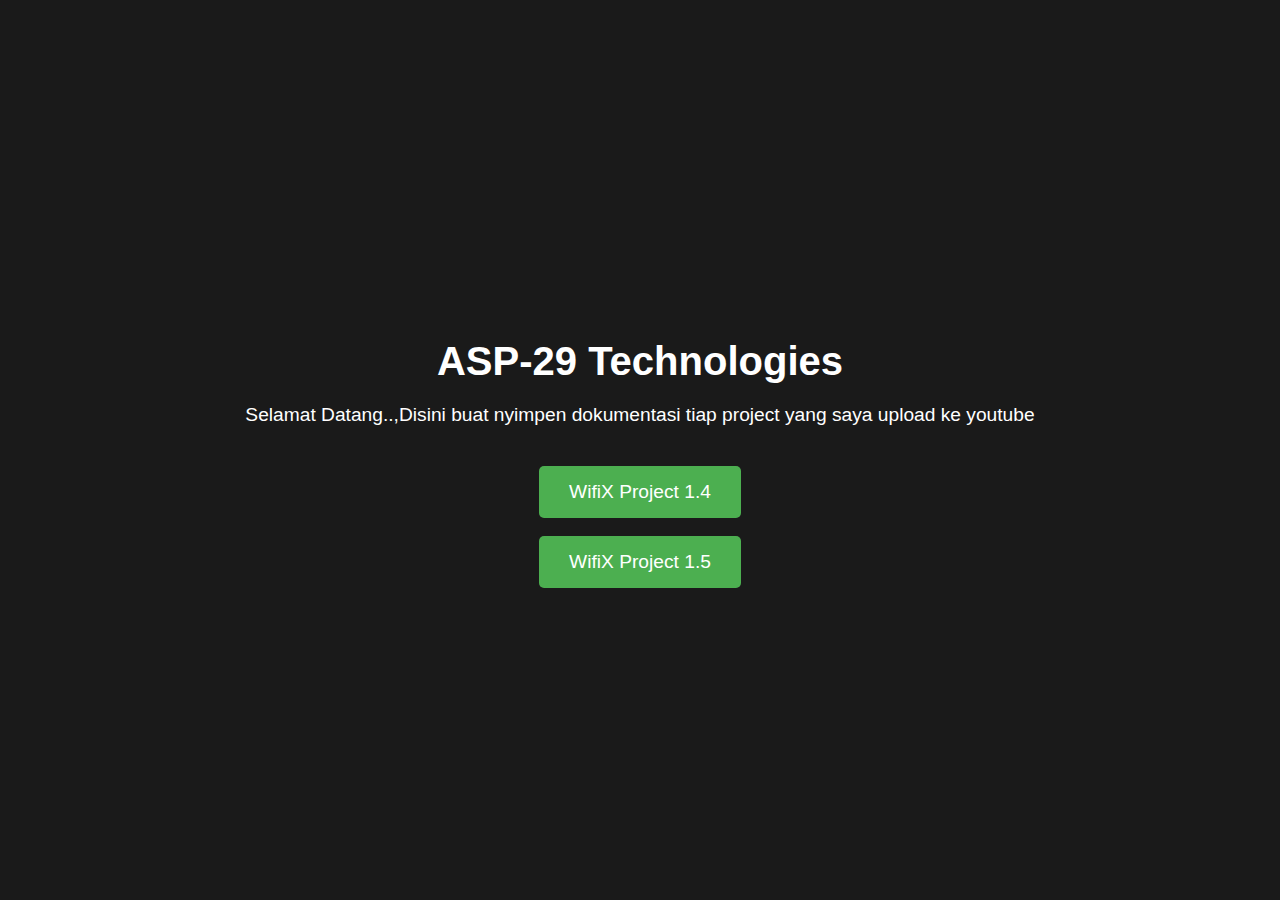
==== index.html @ 744659e8 "Add files via upload" ====
<!DOCTYPE html>
<html lang="en">
<head>
    <meta charset="UTF-8">
    <meta name="viewport" content="width=device-width, initial-scale=1.0">
    <title>ASP-29 Technologies</title>
    <style>
        body {
            background-color: #1a1a1a;
            color: #ffffff;
            font-family: 'Arial', sans-serif;
            margin: 0;
            padding: 0;
            display: flex;
            align-items: center;
            justify-content: center;
            height: 100vh;
        }

        .container {
            text-align: center;
        }

        h1 {
            font-size: 2.5em;
            margin-bottom: 20px;
        }

        p {
            font-size: 1.2em;
            margin-bottom: 40px;
        }

        .button {
            display: inline-block;
            padding: 15px 30px;
            font-size: 1.2em;
            text-decoration: none;
            background-color: #4CAF50;
            color: #ffffff;
            border-radius: 5px;
            transition: background-color 0.3s;
        }

        .button:hover {
            background-color: #45a049;
        }
    </style>
</head>
<body>
    <div class="container">
        <h1>ASP-29 Technologies</h1>
        <p>Selamat Datang..,Disini buat nyimpen dokumentasi tiap project yang saya upload ke youtube</p>
        <a href="#" class="button">WifiX Project 1.4</a><br><br>
        <a href="#" class="button">WifiX Project 1.5</a>
    </div>
</body>
</html>
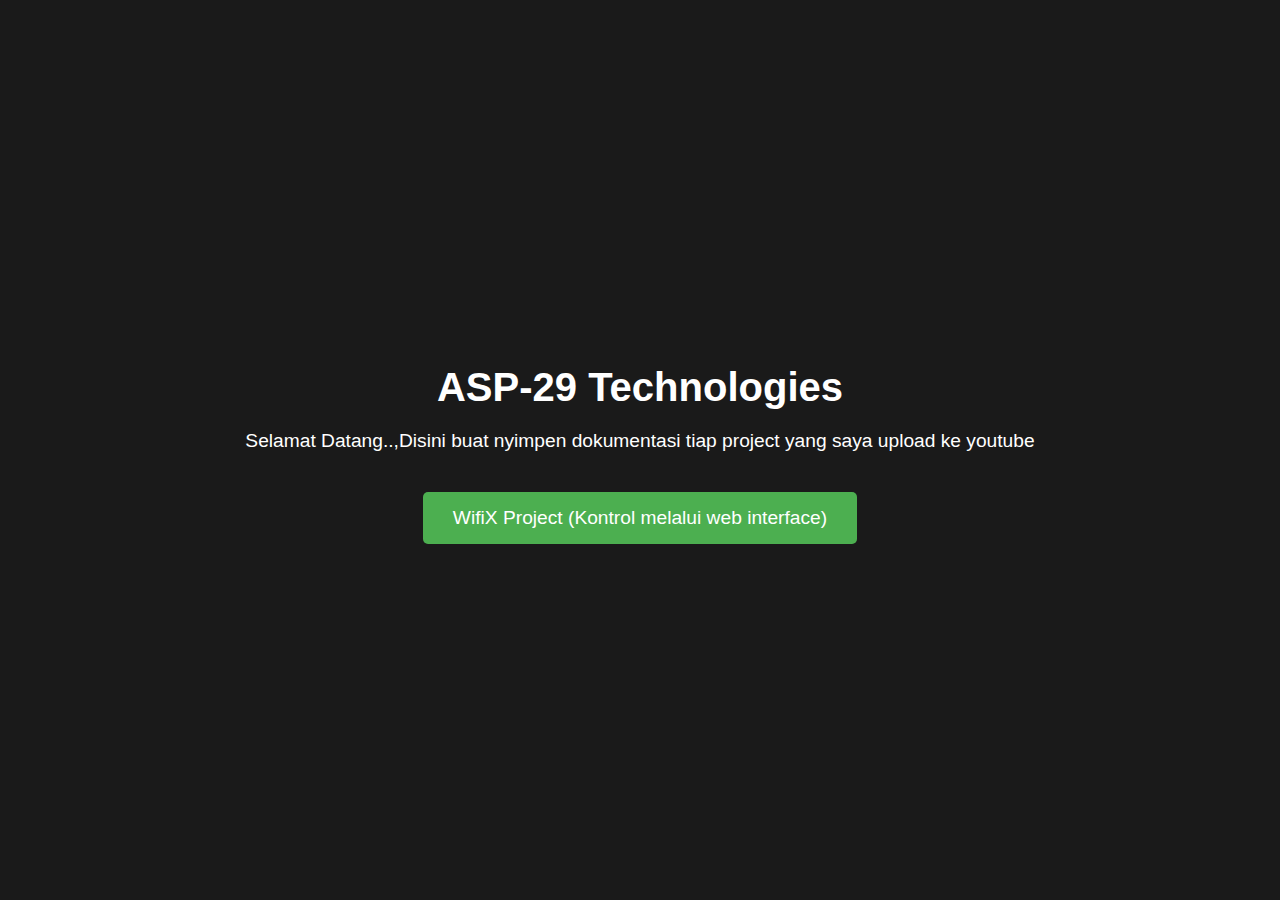
==== commit 81f7d7e2: "Update index.html" ====
--- a/index.html
+++ b/index.html
@@ -51,8 +51,7 @@
     <div class="container">
         <h1>ASP-29 Technologies</h1>
         <p>Selamat Datang..,Disini buat nyimpen dokumentasi tiap project yang saya upload ke youtube</p>
-        <a href="#" class="button">WifiX Project 1.4</a><br><br>
-        <a href="#" class="button">WifiX Project 1.5</a>
+        <a href="kontrol_melalui_webinterface/Page-1.html" class="button">WifiX Project (Kontrol melalui web interface)</a><br><br>
     </div>
 </body>
 </html>
